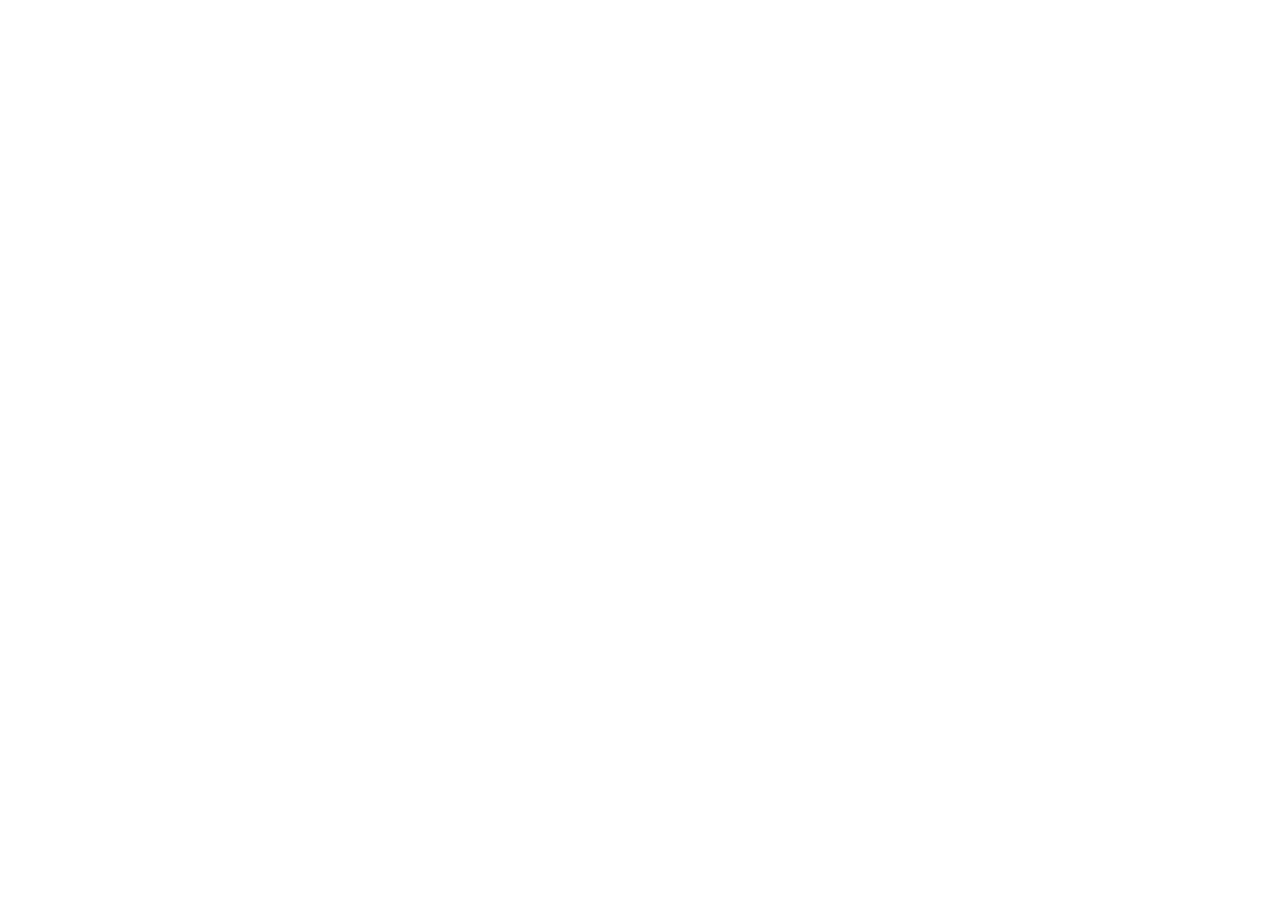
==== Day-3/practice3.html @ 9564336f "second commit" ====
<!DOCTYPE html>
<html lang="en">
<head>
    <meta charset="UTF-8">
    <meta name="viewport" content="width=device-width, initial-scale=1.0">
    <title>Sample Crunchyroll webpage</title>
</head>
<body>
    
    
</body>
</html>
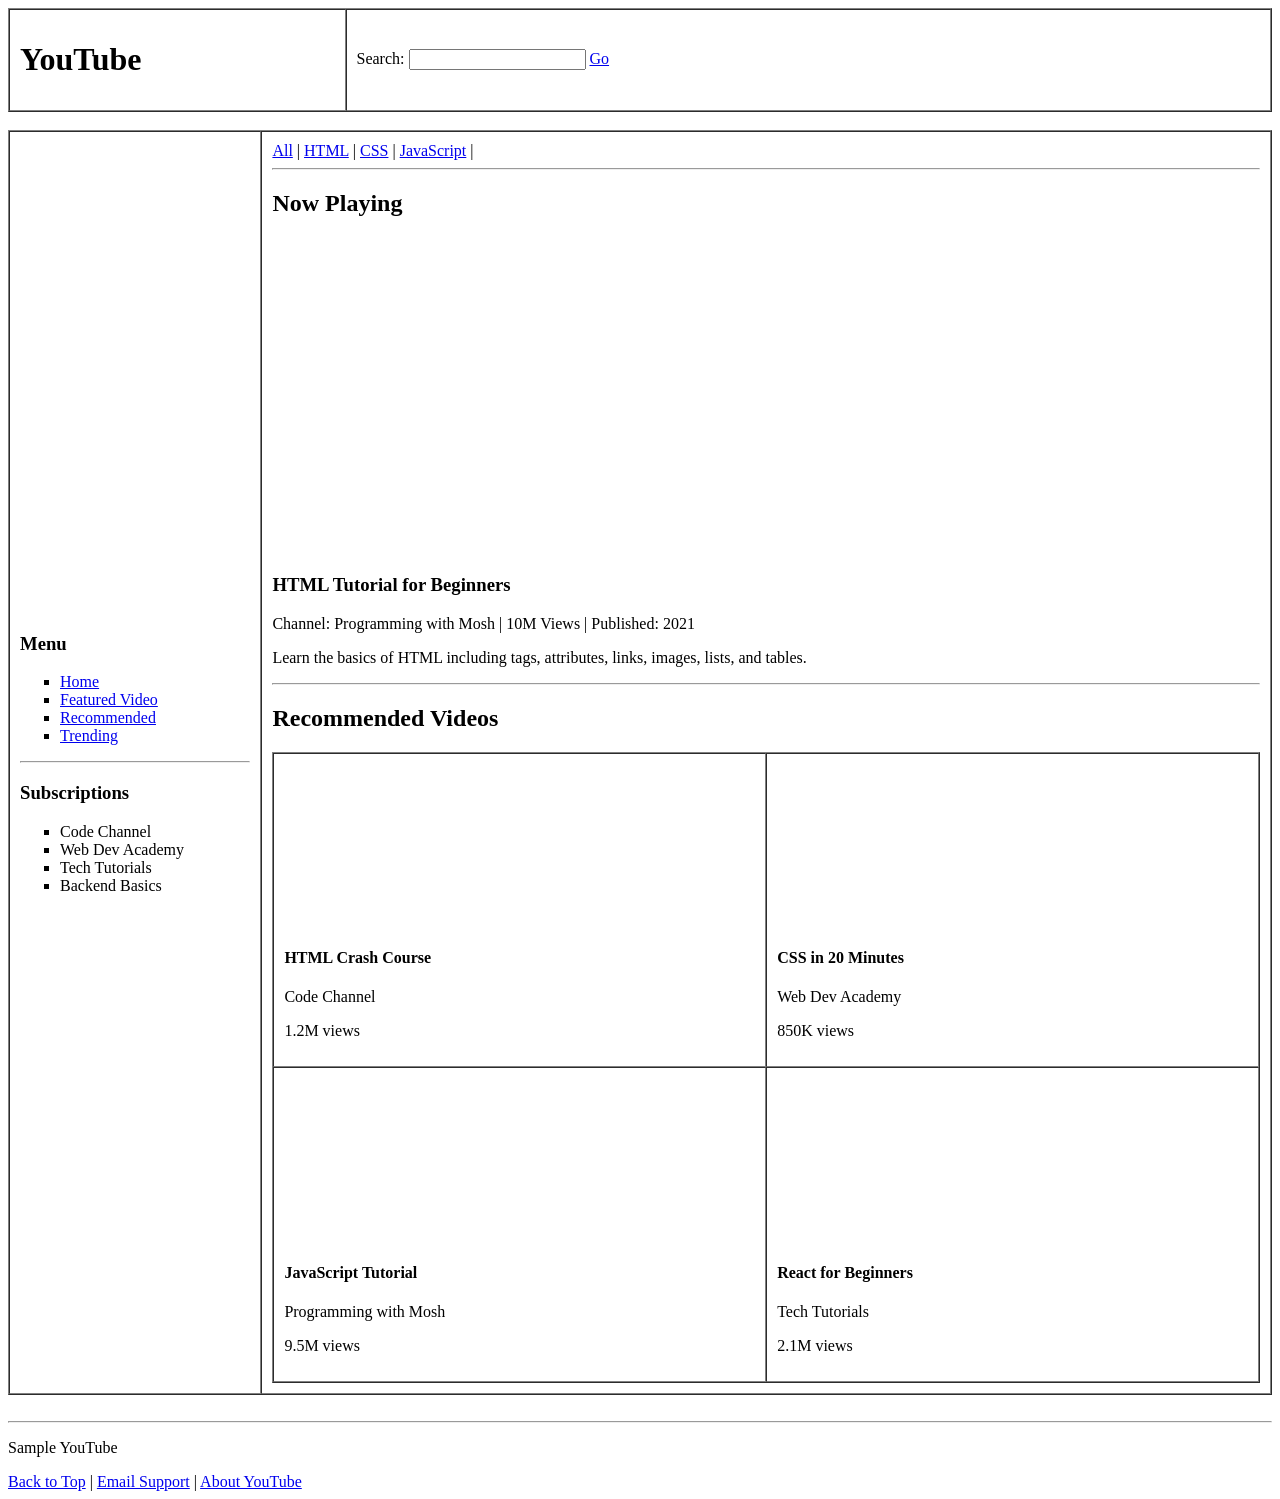
==== commit d3c2917d: "third commit" ====
--- a/Day-3/practice3.html
+++ b/Day-3/practice3.html
@@ -3,10 +3,121 @@
 <head>
     <meta charset="UTF-8">
     <meta name="viewport" content="width=device-width, initial-scale=1.0">
-    <title>Sample Crunchyroll webpage</title>
+    <title>Sample YouTube</title>
 </head>
 <body>
-    
-    
+    <header id="home">
+        <table border="1" cellpadding="10" cellspacing="0" width="100%">
+            <tr>
+                <td width="20%">
+                    <h1>YouTube</h1>
+                </td>
+                <td width="55%">
+                    <label>Search:</label>
+                    <input type="text">
+                    <a href="#videos">Go</a>
+                </td>   
+            </tr>
+        </table>
+    </header>
+    <br>
+    <main>
+        <table border="1" cellpadding="10" cellspacing="0" width="100%">
+            <tr>
+                <td width="20%">
+                    <aside>
+                        <h3>Menu</h3>
+                        <ul type="square">
+                            <li><a href="#home">Home</a></li>
+                            <li><a href="#featured">Featured Video</a></li>
+                            <li><a href="#videos">Recommended</a></li>
+                            <li><a href="#trending">Trending</a></li>
+                        </ul>
+                        <hr>
+                        <h3>Subscriptions</h3>
+                        <ul type="square">
+                            <li>Code Channel</li>
+                            <li>Web Dev Academy</li>
+                            <li>Tech Tutorials</li>
+                            <li>Backend Basics</li>
+                        </ul>
+                    </aside>
+                </td>
+                <td width="80%">
+                    <nav>
+                        <a href="#home">All</a> |
+                        <a href="#featured">HTML</a> |
+                        <a href="#videos">CSS</a> |
+                        <a href="#videos">JavaScript</a> |
+                    </nav>
+                    <hr>
+                    <section id="featured">
+                        <h2>Now Playing</h2>
+                        <article>
+                            <iframe width="560" height="315" src="https://www.youtube.com/embed/qz0aGYrrlhU?si=8KqYZcXl0N3hRcQ3" title="YouTube video player" frameborder="0" allow="accelerometer; autoplay; clipboard-write; encrypted-media; gyroscope; picture-in-picture; web-share" referrerpolicy="strict-origin-when-cross-origin" allowfullscreen></iframe>
+                            <h3>HTML Tutorial for Beginners</h3>
+                            <p>
+                                <span>Channel: Programming with Mosh</span> |
+                                <span>10M Views</span> |
+                                <span>Published: 2021</span>
+                            </p>
+                            <p>Learn the basics of HTML including tags, attributes, links, images, lists, and tables.</p>
+                        </article>
+                    </section>
+                    <hr>
+                    <section id="videos">
+                        <h2>Recommended Videos</h2>
+                        <table border="1" cellpadding="10" cellspacing="0" width="100%">
+                            <tr>
+                                <td>
+                                    <div>
+                                        <iframe width="280" height="160" src="https://www.youtube.com/embed/qz0aGYrrlhU" title="YouTube video player" frameborder="0" allow="accelerometer; autoplay; clipboard-write; encrypted-media; gyroscope; picture-in-picture; web-share" referrerpolicy="strict-origin-when-cross-origin" allowfullscreen></iframe>
+                                        <h4>HTML Crash Course</h4>
+                                        <p><span>Code Channel</span></p>
+                                        <p><span>1.2M views</span></p>
+                                    </div>
+                                </td>
+                                <td>
+                                    <div>
+                                        <iframe width="280" height="160" src="https://www.youtube.com/embed/1PnVor36_40" title="YouTube video player" frameborder="0" allow="accelerometer; autoplay; clipboard-write; encrypted-media; gyroscope; picture-in-picture; web-share" referrerpolicy="strict-origin-when-cross-origin" allowfullscreen></iframe>
+                                        <h4>CSS in 20 Minutes</h4>
+                                        <p><span>Web Dev Academy</span></p>
+                                        <p><span>850K views</span></p>
+                                    </div>
+                                </td>
+                            </tr>
+                            <tr>
+                                <td>
+                                    <div>
+                                        <iframe width="280" height="160" src="https://www.youtube.com/embed/W6NZfCO5SIk" title="YouTube video player" frameborder="0" allow="accelerometer; autoplay; clipboard-write; encrypted-media; gyroscope; picture-in-picture; web-share" referrerpolicy="strict-origin-when-cross-origin" allowfullscreen></iframe>
+                                        <h4>JavaScript Tutorial</h4>
+                                        <p><span>Programming with Mosh</span></p>
+                                        <p><span>9.5M views</span></p>
+                                    </div>
+                                </td>
+                                <td>
+                                    <div>
+                                        <iframe width="280" height="160" src="https://www.youtube.com/embed/SqcY0GlETPk" title="YouTube video player" frameborder="0" allow="accelerometer; autoplay; clipboard-write; encrypted-media; gyroscope; picture-in-picture; web-share" referrerpolicy="strict-origin-when-cross-origin" allowfullscreen></iframe>
+                                        <h4>React for Beginners</h4>
+                                        <p><span>Tech Tutorials</span></p>
+                                        <p><span>2.1M views</span></p>
+                                    </div>
+                                </td>
+                            </tr>
+                        </table>
+                    </section>
+ 
+                </td>
+            </tr>
+        </table>
+    </main>
+    <br>
+    <hr>
+    <footer id="contact">
+        <p>Sample YouTube </p>
+        <a href="#home">Back to Top</a> |
+        <a href="mailto:bhashwanthalla@gmail.com" target="_blank">Email Support</a> |
+        <a href="https://en.wikipedia.org/wiki/YouTube" target="_blank">About YouTube</a>
+    </footer>
 </body>
 </html>
